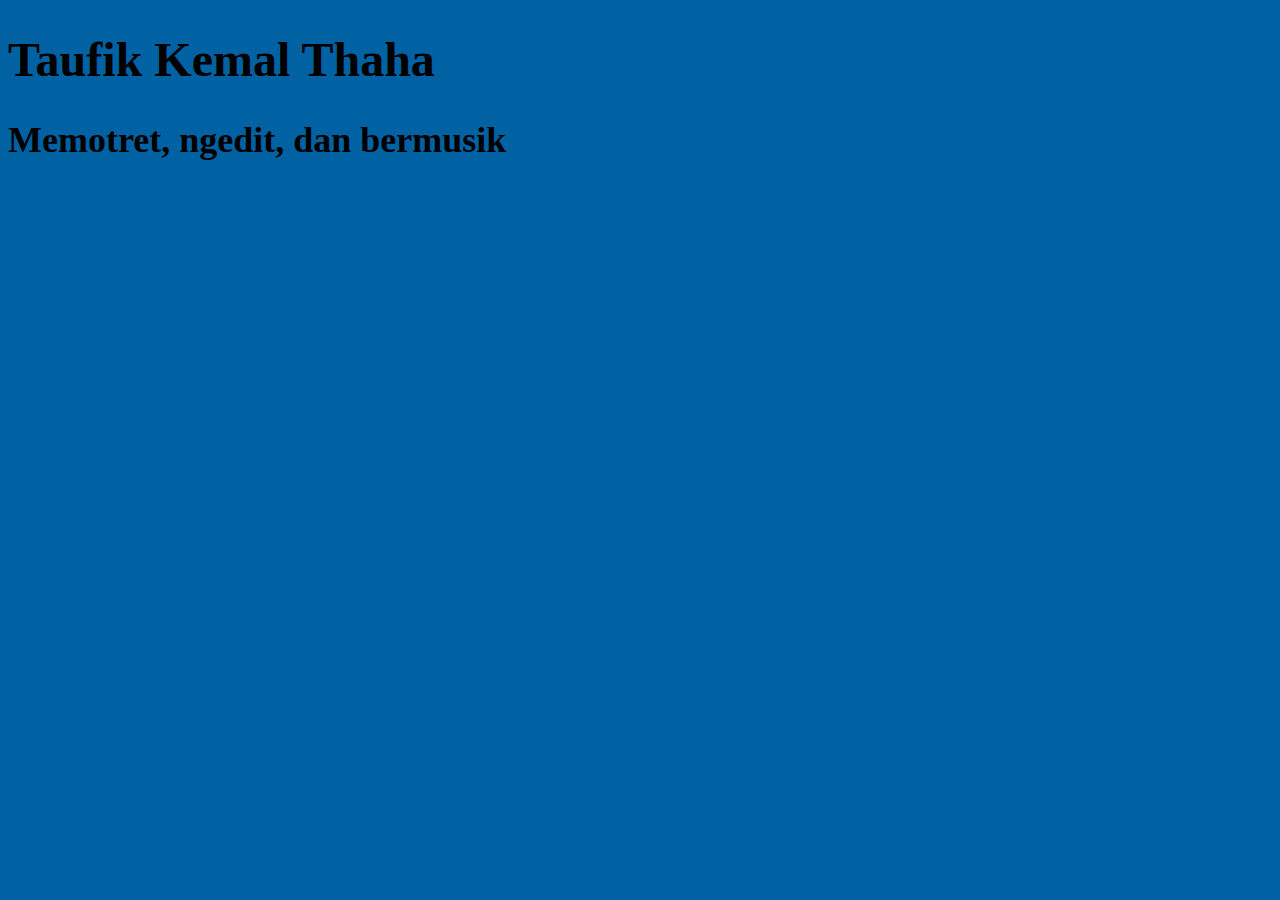
==== index.html @ 528f2311 "Initial Commit (Membuat Dasar Web)" ====
<!DOCTYPE html>
<html>
<head>
    <title>Taufik Kemal Thaha</title>
    <!-- Main Style -->
    <link rel="stylesheet" type="text/css" href="css/style.css">

    <!-- Main JS -->
    <script type="text/javascript" src="js/main.js"></script>
</head>

<body>
    <h1>Taufik Kemal Thaha</h1>
    <h2>Memotret, ngedit, dan bermusik</h2>
</body>
</html>
---- css/style.css ----
body{
	background:rgb(0, 98, 163);
	font-family: Gotham Black;
	font-size:x-large;
}
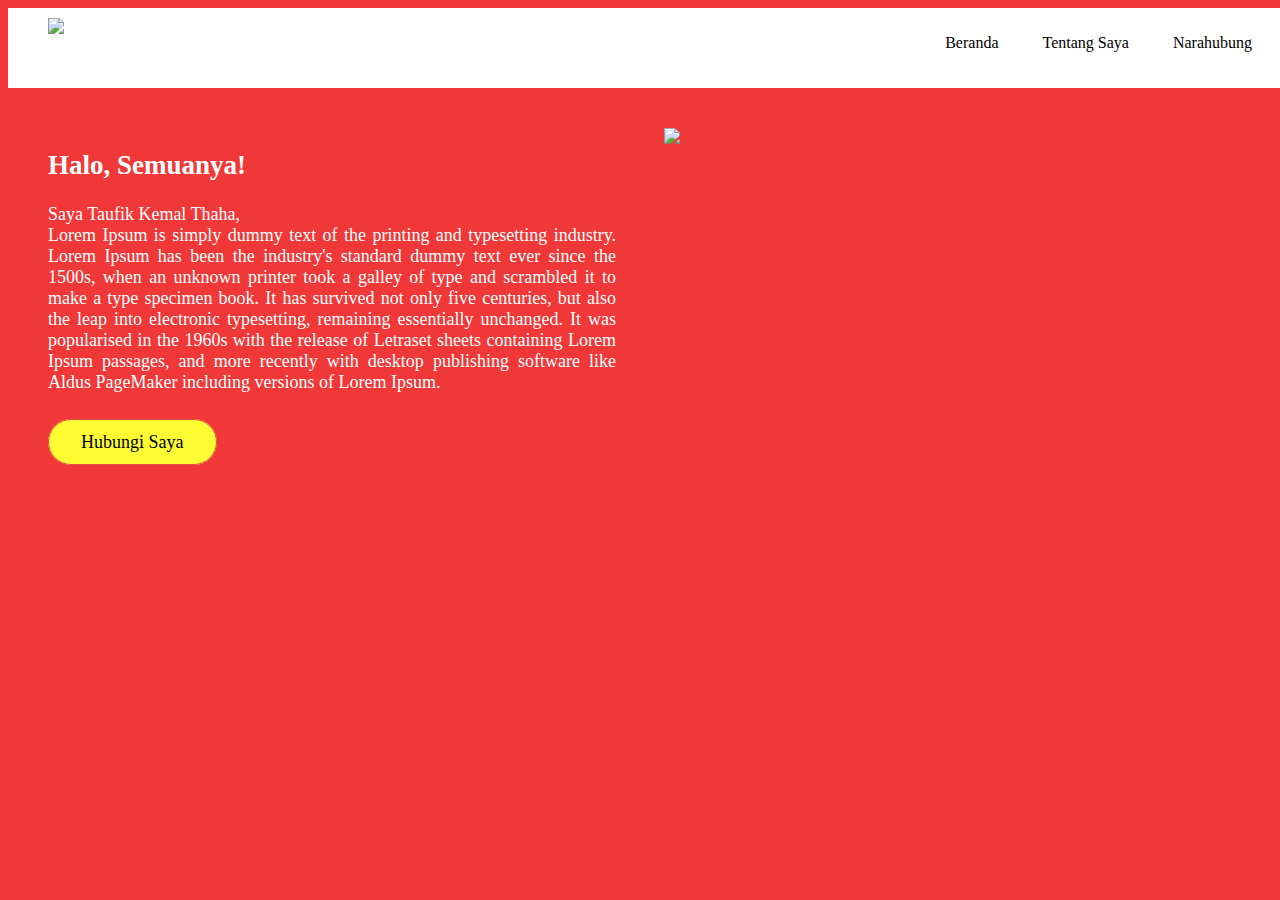
==== commit 4125e07d: "Initial Commit (10 Maret 2020)" ====
--- a/index.html
+++ b/index.html
@@ -2,15 +2,84 @@
 <html>
 <head>
     <title>Taufik Kemal Thaha</title>
-    <!-- Main Style -->
-    <link rel="stylesheet" type="text/css" href="css/style.css">
+	<!-- Main Style -->
+	<link rel="stylesheet" type="text/css" href="css/style.css">
 
-    <!-- Main JS -->
-    <script type="text/javascript" src="js/main.js"></script>
+	<!-- Main JS -->
+	<script type="text/javascript" src="js/main.js"></script>
 </head>
 
 <body>
-    <h1>Taufik Kemal Thaha</h1>
-    <h2>Memotret, ngedit, dan bermusik</h2>
+
+    <nav>
+		<img id="navbar-logo" src="https://pngimg.com/uploads/nike/nike_PNG11.png" height="50px">
+        <ul>
+            <li>
+                <a href="index.html">Beranda</a>
+            </li>
+
+            <li>
+				<a href="About-us.html">Tentang Saya</a>
+            </li>
+            
+            <li>
+                <a href="Narahubung.html">Narahubung</a>
+            </li>
+
+        </ul>
+	</nav>
+
+
+
+	<section id="info_utama" class="section">
+
+        <div id="identitas" >
+
+		    <h2>Halo, Semuanya!</h2>
+            <p>Saya Taufik Kemal Thaha, <br>
+                Lorem Ipsum is simply dummy text of the 
+                printing and typesetting industry. Lorem Ipsum 
+                has been the industry's standard dummy text 
+                ever since the 1500s, when an unknown printer 
+                took a galley of type and scrambled it to make 
+                a type specimen book. It has survived not only 
+                five centuries, but also the leap into 
+                electronic typesetting, remaining essentially 
+                unchanged. It was popularised in the 1960s with 
+                the release of Letraset sheets containing 
+                Lorem Ipsum passages, and more recently with 
+                desktop publishing software like Aldus 
+                PageMaker including versions of Lorem Ipsum.</p>
+                <br>
+
+                <a href="#" class="call-me">Hubungi Saya</a>
+        </div>
+
+        
+        <div id="gambar">
+            <img src="E:\tes1.png">
+        </div>
+
+    </section>
+
+    <section>
+        <div id="isi-2">
+
+
+        </div>
+
+
+
+
+
+
+
+
+    </section>
+    
+    <!-- " <div class="loader3">Loading..</div> " -->
+	
+
 </body>
+
 </html>--- a/css/style.css
+++ b/css/style.css
@@ -1,5 +1,171 @@
 body{
-	background:rgb(0, 98, 163);
+	background:rgb(240, 56, 56);
 	font-family: Gotham Black;
-	font-size:x-large;
-}+	font-size:16px;
+}
+
+
+nav {
+    width: 100%;
+    height: 60px;
+    background-color:white;
+    padding: 10px 20px;
+}
+
+ul {
+	list-style-type: none;
+	float: right;    
+    padding-bottom: 20px;
+    
+}
+
+nav ul li {
+	display: inline-block;
+    padding-right: 40px;
+    ;
+}
+
+a {
+	text-decoration: none;
+	color: black;
+}
+
+#navbar-logo {
+	padding-left: 20px;
+}
+
+.section{
+	padding: 40px;
+    font-family: Gotham;
+    margin: 0;
+}
+
+.section h2 {
+    padding-bottom: 0;
+}
+
+#info_utama{
+    display: flex;
+}
+
+
+#identitas{
+    width: 50%;
+    text-align: justify;
+    font-size: large;
+    color: white;
+}
+
+#identitas p{
+    padding-right: 24px;
+
+}
+
+#gambar {
+    width: 50%;
+    
+}
+
+#gambar img{
+    width: 80%;
+    padding-left: 24px;
+}
+
+.call-me {
+    padding: 12px 32px;
+    background-color: rgb(255, 252, 52);
+    color: black;
+    margin-top: 16px;
+    border-radius: 32px;
+    border: 1px solid rgb(226, 74, 74);
+    transition: 0.3s;
+}
+
+
+.call-me:hover {
+    box-shadow: 0px 10px 20px rgb(71, 15, 15);
+    background-color: white;
+    color: rgb(226, 74, 74);
+    transition: 0.3s;
+}
+
+
+#isi-2{
+
+}
+
+
+
+
+
+
+
+
+
+
+
+
+
+
+
+
+
+  /*loader 3*/
+  .loader3:before,
+  .loader3:after,
+  .loader3 {
+    border-radius: 50%;
+    width: 2.5em;
+    height: 2.5em;
+    -webkit-animation-fill-mode: both;
+    animation-fill-mode: both;
+    -webkit-animation: load7 1.8s infinite ease-in-out;
+    animation: load7 1.8s infinite ease-in-out;
+  }
+  .loader3 {
+    font-size: 10px;
+    margin: 80px auto;
+    position: relative;
+    text-indent: -9999em;
+    -webkit-transform: translateZ(0);
+    -ms-transform: translateZ(0);
+    transform: translateZ(0);
+    -webkit-animation-delay: -0.16s;
+    animation-delay: -0.16s;
+  }
+  .loader3:before {
+    left: -3.5em;
+    -webkit-animation-delay: -0.32s;
+    animation-delay: -0.32s;
+  }
+  .loader3:after {
+    left: 3.5em;
+  }
+  .loader3:before,
+  .loader3:after {
+    content: '';
+    position: absolute;
+    top: 0;
+  }
+  @-webkit-keyframes load7 {
+    0%,
+    80%
+    100% {
+      box-shadow: 0 2.5em 0 -1.3em #ffffff;
+    }
+    40% {
+      box-shadow: 0 2.5em 0 0 #ffffff;
+    }
+  }
+  @keyframes load7 {
+    0%,
+    80%,
+    100% {
+      box-shadow: 0 2.5em 0 -1.3em #ffffff;
+    }
+    40% {
+      box-shadow: 0 2.5em 0 0 #ffffff;
+    }
+  }
+
+  /*akhir loader3*/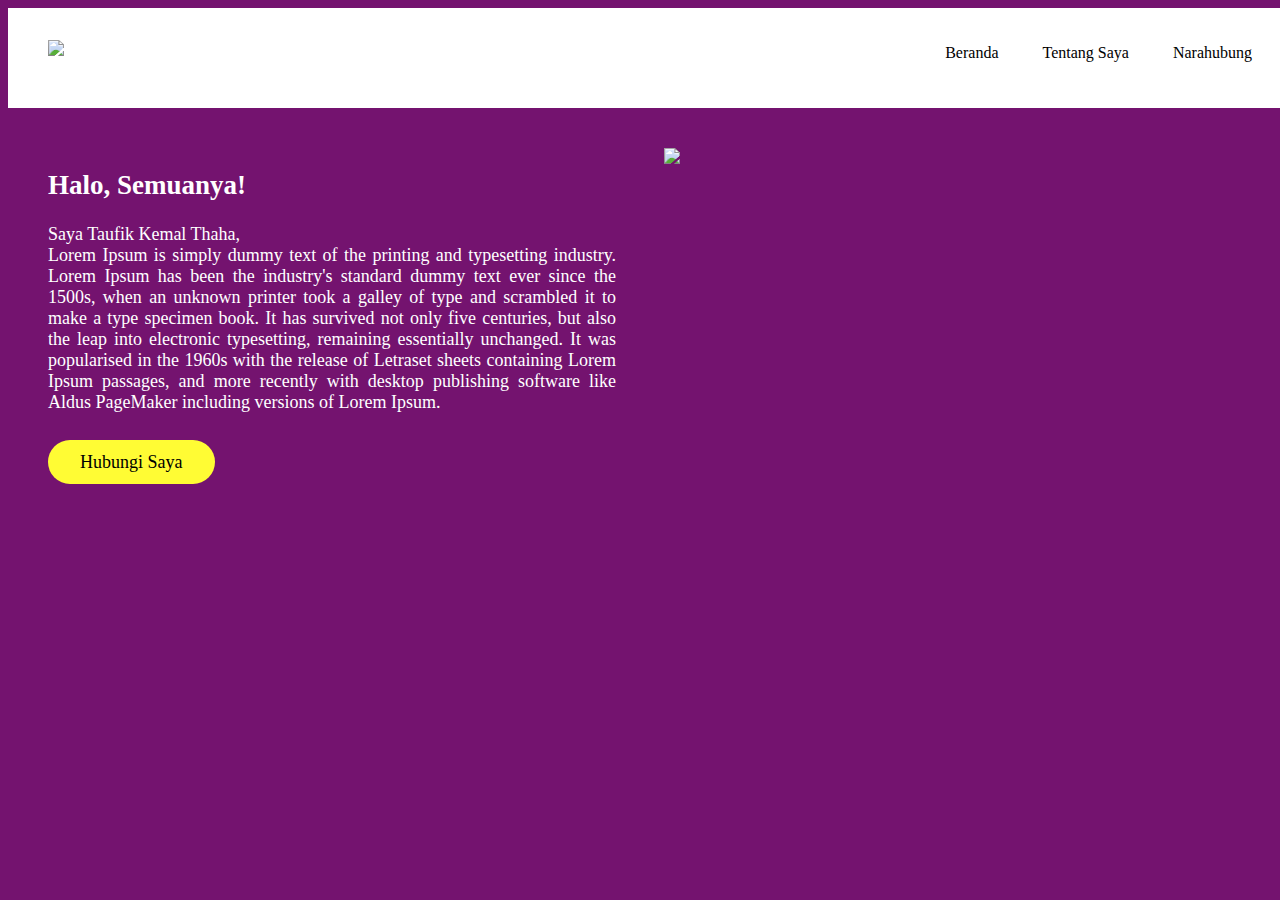
==== commit d98cef1b: "initial commit (revisi)" ====
--- a/index.html
+++ b/index.html
@@ -57,7 +57,7 @@
 
         
         <div id="gambar">
-            <img src="E:\tes1.png">
+            <img src="D:\Dokumen\Gadjah Mada\Semester 2\Praktikum Pemograman Web I\Pertemuan 5\Profile\tes1.png">
         </div>
 
     </section>
--- a/css/style.css
+++ b/css/style.css
@@ -1,5 +1,5 @@
 body{
-	background:rgb(240, 56, 56);
+	background:rgb(116, 19, 111);
 	font-family: Gotham Black;
 	font-size:16px;
 }
@@ -9,7 +9,7 @@
     width: 100%;
     height: 60px;
     background-color:white;
-    padding: 10px 20px;
+    padding: 20px;
 }
 
 ul {
@@ -31,7 +31,8 @@
 }
 
 #navbar-logo {
-	padding-left: 20px;
+  padding-left: 20px;
+  padding-top: 12px;
 }
 
 .section{
@@ -67,6 +68,7 @@
 }
 
 #gambar img{
+    padding-left: 24px; 
     width: 80%;
     padding-left: 24px;
 }
@@ -77,7 +79,6 @@
     color: black;
     margin-top: 16px;
     border-radius: 32px;
-    border: 1px solid rgb(226, 74, 74);
     transition: 0.3s;
 }
 
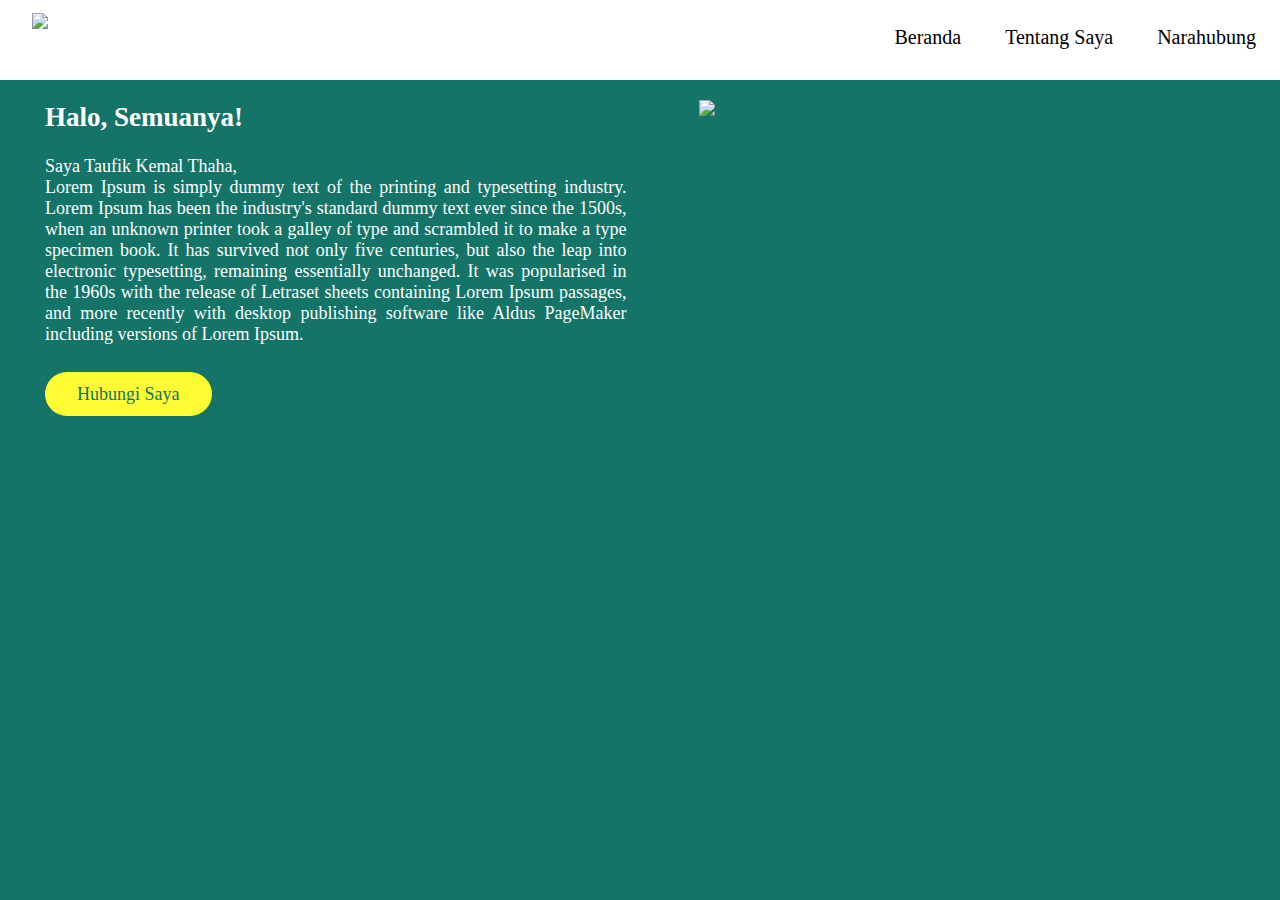
==== commit c29f1e03: "Initial Commit (memperbaruis sedikit tata letak)" ====
--- a/index.html
+++ b/index.html
@@ -7,19 +7,19 @@
 
 	<!-- Main JS -->
 	<script type="text/javascript" src="js/main.js"></script>
+
 </head>
 
 <body>
-
     <nav>
-		<img id="navbar-logo" src="https://pngimg.com/uploads/nike/nike_PNG11.png" height="50px">
+        <img id="navbar-logo" src="https://i.ibb.co/x25MpZR/head-logo-1.png" height="50px" >
         <ul>
             <li>
                 <a href="index.html">Beranda</a>
             </li>
 
             <li>
-				<a href="About-us.html">Tentang Saya</a>
+                <a href="About-us.html">Tentang Saya</a>
             </li>
             
             <li>
@@ -27,29 +27,21 @@
             </li>
 
         </ul>
-	</nav>
+    </nav>
 
 
-
-	<section id="info_utama" class="section">
+    <section id="info_utama">
 
         <div id="identitas" >
 
-		    <h2>Halo, Semuanya!</h2>
+            <h2>Halo, Semuanya!</h2>
             <p>Saya Taufik Kemal Thaha, <br>
-                Lorem Ipsum is simply dummy text of the 
-                printing and typesetting industry. Lorem Ipsum 
-                has been the industry's standard dummy text 
-                ever since the 1500s, when an unknown printer 
-                took a galley of type and scrambled it to make 
-                a type specimen book. It has survived not only 
-                five centuries, but also the leap into 
-                electronic typesetting, remaining essentially 
-                unchanged. It was popularised in the 1960s with 
-                the release of Letraset sheets containing 
-                Lorem Ipsum passages, and more recently with 
-                desktop publishing software like Aldus 
-                PageMaker including versions of Lorem Ipsum.</p>
+                Lorem Ipsum is simply dummy text of the printing and typesetting industry. Lorem Ipsum 
+                has been the industry's standard dummy text ever since the 1500s, when an unknown printer 
+                took a galley of type and scrambled it to make a type specimen book. It has survived not only five centuries, but also the leap into 
+                electronic typesetting, remaining essentially unchanged. It was popularised in the 1960s with 
+                the release of Letraset sheets containing Lorem Ipsum passages, and more recently with 
+                desktop publishing software like Aldus PageMaker including versions of Lorem Ipsum.</p>
                 <br>
 
                 <a href="#" class="call-me">Hubungi Saya</a>
@@ -57,29 +49,13 @@
 
         
         <div id="gambar">
-            <img src="D:\Dokumen\Gadjah Mada\Semester 2\Praktikum Pemograman Web I\Pertemuan 5\Profile\tes1.png">
+            <img src="https://i.ibb.co/b2887Z4/tes1-min.png">
         </div>
 
     </section>
 
-    <section>
-        <div id="isi-2">
-
-
-        </div>
+</body>
 
 
 
-
-
-
-
-
-    </section>
-    
-    <!-- " <div class="loader3">Loading..</div> " -->
-	
-
-</body>
-
 </html>--- a/css/style.css
+++ b/css/style.css
@@ -1,28 +1,26 @@
-body{
-	background:rgb(116, 19, 111);
-	font-family: Gotham Black;
-	font-size:16px;
+html{
+	scroll-behavior: smooth;
 }
 
+body{
+	background:rgb(19, 116, 103);
+    font-family: Gotham Black;
+    margin: 0;
+    padding: 0;
+}
 
 nav {
     width: 100%;
-    height: 60px;
+    height: 80px;
     background-color:white;
-    padding: 20px;
+    padding: 0 1rem;
+    position: fixed;
 }
 
-ul {
-	list-style-type: none;
-	float: right;    
-    padding-bottom: 20px;
-    
-}
-
-nav ul li {
-	display: inline-block;
-    padding-right: 40px;
-    ;
+#navbar-logo {
+    padding-left: 16px;
+    padding-top: 13px;
+    margin: 0;
 }
 
 a {
@@ -30,70 +28,65 @@
 	color: black;
 }
 
-#navbar-logo {
-  padding-left: 20px;
-  padding-top: 12px;
-}
-
-.section{
-	padding: 40px;
-    font-family: Gotham;
-    margin: 0;
-}
-
-.section h2 {
-    padding-bottom: 0;
+ul {
+    list-style-type: none;
+    float: right;    
+    padding-bottom: 20px;
 }
 
 #info_utama{
     display: flex;
+    padding-top: 80px;
 }
 
+nav ul li {
+	display: inline-block;
+    padding-right: 40px;
+    padding-top: 10px;
+    font-size: 20px;
+    color:rgb(19, 116, 103);
+}
 
 #identitas{
     width: 50%;
     text-align: justify;
     font-size: large;
     color: white;
+    font-family: Gotham;
+    padding-left: 45px;
 }
 
 #identitas p{
-    padding-right: 24px;
-
+    padding-right: 36px;
 }
 
 #gambar {
     width: 50%;
-    
+    padding-top: 20px;
 }
 
 #gambar img{
-    padding-left: 24px; 
+    padding-left: 36px; 
     width: 80%;
-    padding-left: 24px;
 }
 
 .call-me {
     padding: 12px 32px;
     background-color: rgb(255, 252, 52);
-    color: black;
+    color: rgb(19, 116, 103);
     margin-top: 16px;
     border-radius: 32px;
     transition: 0.3s;
+    font-family: gotham black;
 }
 
-
 .call-me:hover {
-    box-shadow: 0px 10px 20px rgb(71, 15, 15);
+    box-shadow: 0px 5px 5px rgb(19, 116, 103);
     background-color: white;
-    color: rgb(226, 74, 74);
+    color: rgb(0, 0, 0);
     transition: 0.3s;
 }
 
-
-#isi-2{
-
-}
 
 
 
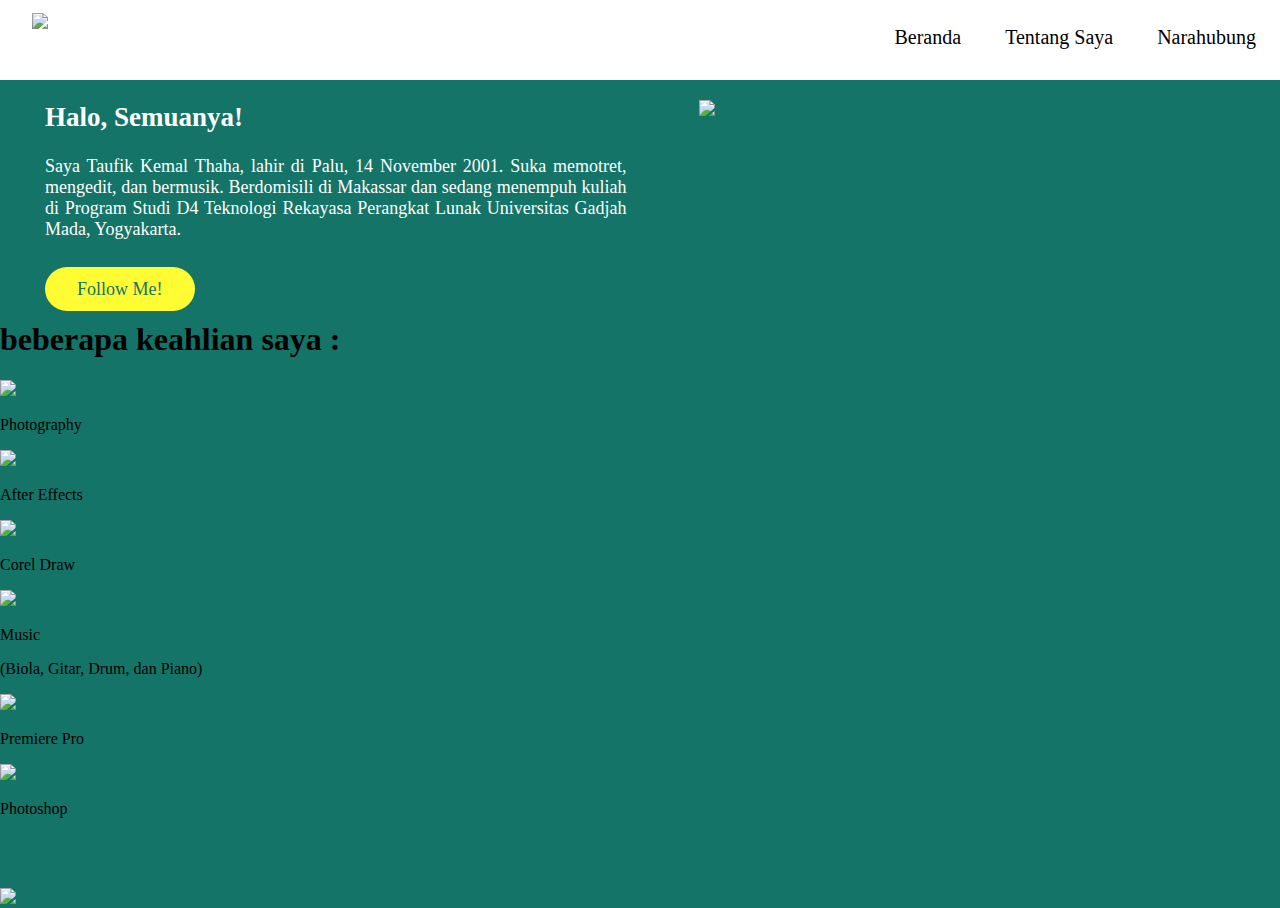
==== commit c78efcc0: "Revisi Banyak" ====
--- a/index.html
+++ b/index.html
@@ -1,18 +1,20 @@
 <!DOCTYPE html>
 <html>
 <head>
-    <title>Taufik Kemal Thaha</title>
+    <title>Taufikemal</title>
 	<!-- Main Style -->
 	<link rel="stylesheet" type="text/css" href="css/style.css">
 
 	<!-- Main JS -->
 	<script type="text/javascript" src="js/main.js"></script>
-
+    
+    <!-- Link Google Font -->
+    <link href="https://fonts.googleapis.com/css?family=Baloo+Thambi+2&display=swap" rel="stylesheet">
 </head>
 
 <body>
     <nav>
-        <img id="navbar-logo" src="https://i.ibb.co/x25MpZR/head-logo-1.png" height="50px" >
+        <img id="navbar-logo" src="https://i.ibb.co/x8pGKgt/head-logo-2.png" height="50px" >
         <ul>
             <li>
                 <a href="index.html">Beranda</a>
@@ -29,31 +31,74 @@
         </ul>
     </nav>
 
-
+    <!-- Seksi ke-1 -->
     <section id="info_utama">
 
         <div id="identitas" >
 
             <h2>Halo, Semuanya!</h2>
-            <p>Saya Taufik Kemal Thaha, <br>
-                Lorem Ipsum is simply dummy text of the printing and typesetting industry. Lorem Ipsum 
-                has been the industry's standard dummy text ever since the 1500s, when an unknown printer 
-                took a galley of type and scrambled it to make a type specimen book. It has survived not only five centuries, but also the leap into 
-                electronic typesetting, remaining essentially unchanged. It was popularised in the 1960s with 
-                the release of Letraset sheets containing Lorem Ipsum passages, and more recently with 
-                desktop publishing software like Aldus PageMaker including versions of Lorem Ipsum.</p>
+            <p>Saya Taufik Kemal Thaha,
+                lahir di Palu, 14 November 2001. Suka memotret, mengedit, dan bermusik.
+                Berdomisili di Makassar dan sedang menempuh kuliah di Program Studi
+                D4 Teknologi Rekayasa Perangkat Lunak Universitas Gadjah Mada, Yogyakarta.
+            </p>
                 <br>
 
-                <a href="#" class="call-me">Hubungi Saya</a>
+                <a href ="https://www.instagram.com/taufikemal_/" target='_blank'class="call-me">Follow Me!</a>
         </div>
 
-        
         <div id="gambar">
             <img src="https://i.ibb.co/b2887Z4/tes1-min.png">
+        </div>
+    </section>
+
+    <h1 id="batas"> beberapa keahlian saya :</h1>
+
+
+    <!-- Seksi ke-2 -->
+    <section id="seksi-2main">
+        <div id="seksi-2a">
+            <img src="https://i.ibb.co/KX6wFfQ/sek-1.png">
+            <p id="teks-seksi">Photography</p>
+        </div>
+
+        <div id="seksi-2b">
+            <img src="https://i.ibb.co/ct7mLSv/sek-2.png">
+            <p id="teks-seksi">After Effects</p>
+        </div>
+
+        <div id="seksi-2c">
+            <img src="https://i.ibb.co/rQQHp4t/sek-3.png">
+            <p id="teks-seksi">Corel Draw</p>
         </div>
 
     </section>
 
+    <section id="seksi-2main">
+        <div id="seksi-2a">
+            <img src="https://i.ibb.co/kHn2xKf/sek-4.png">
+            <p id="teks-seksi">Music</p>
+            <p id="teks-seksi">(Biola, Gitar, Drum, dan Piano)</p>
+        </div>
+
+        <div id="seksi-2b">
+            <img src="https://i.ibb.co/f995Hw8/sek-5.png">
+            <p id="teks-seksi">Premiere Pro</p>
+        </div>
+
+        <div id="seksi-2c">
+            <img src="https://i.ibb.co/K7cMzKN/sek-6.png">
+            <p id="teks-seksi">Photoshop</p>
+        </div>
+
+    </section>
+
+
+    <br>
+    <br>
+    <br>
+
+    <img src="https://i.ibb.co/tMBKJWL/kon-1.png">
 </body>
 
 
